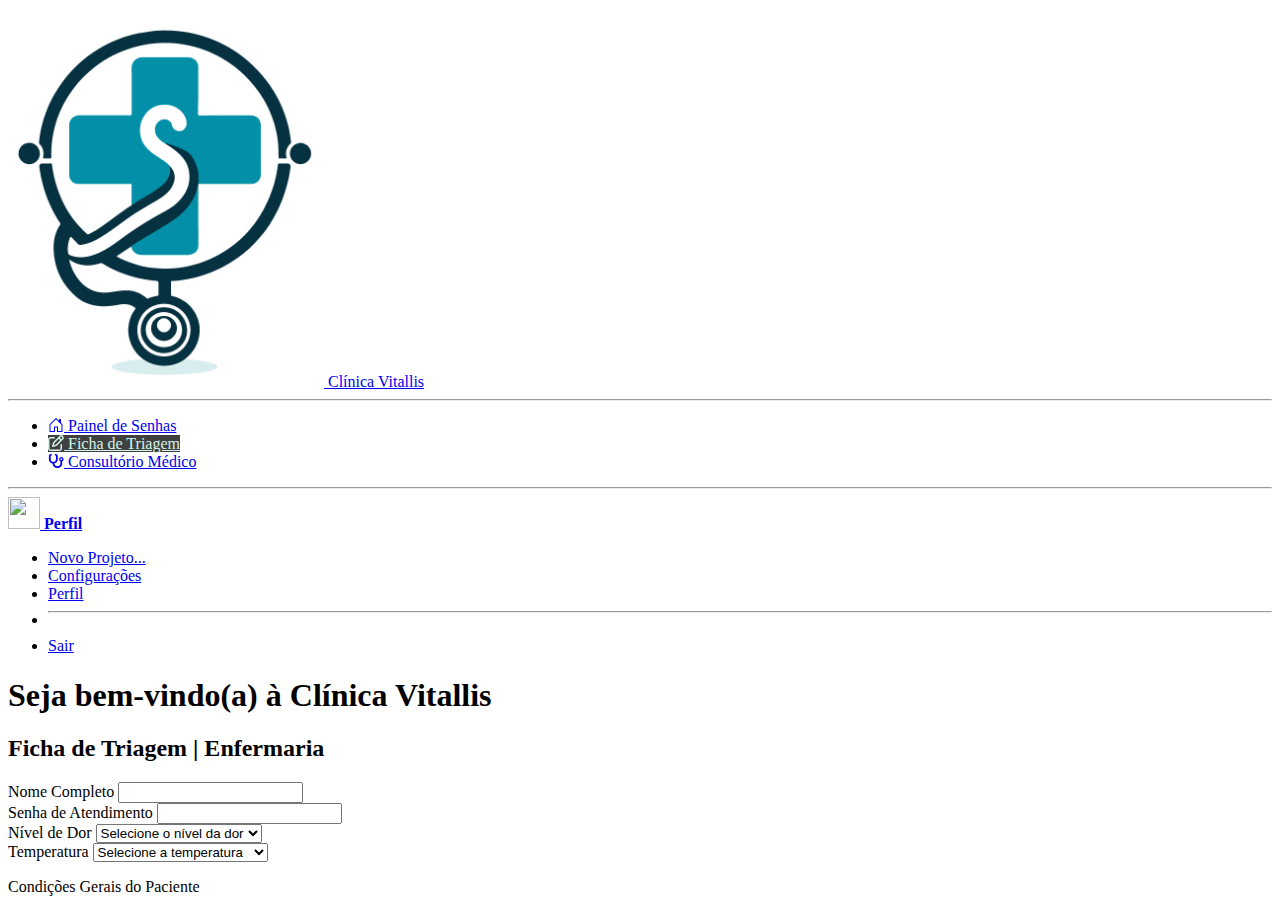
==== frontend/src/pages/ficha-atendimento-triagem.html @ 24fecdb2 "Todas as telas implementadas e com as listas funcionando no front/back" ====
<!DOCTYPE html>
<html lang="pt-br">
<head>
    <meta charset="UTF-8">
    <meta name="viewport" content="width=device-width, initial-scale=1">
    <title>Ficha de Atendimento | Enfermaria</title>
    <link href="https://cdn.jsdelivr.net/npm/bootstrap@5.2.3/dist/css/bootstrap.min.css" rel="stylesheet" integrity="sha384-rbsA2VBKQhggwzxH7pPCaAqO46MgnOM80zW1RWuH61DGLwZJEdK2Kadq2F9CUG65" crossorigin="anonymous">


    <style>
        @media (min-width: 768px) {
            .bd-placeholder-img-lg {
                font-size: 3.5rem;
            }
        }

        .bi {
            vertical-align: -.125em;
            fill: currentColor;
        }

        .nav-scroller .nav {
            display: flex;
            flex-wrap: nowrap;
            padding-bottom: 1rem;
            margin-top: -1px;
            overflow-x: auto;
            text-align: center;
            white-space: nowrap;
            -webkit-overflow-scrolling: touch;
        }
    </style>
    <link href="../styles/sidebars.css" rel="stylesheet">
</head>

<body>

<svg xmlns="http://www.w3.org/2000/svg" style="display: none;">
    <symbol id="home" viewBox="0 0 16 16">
        <path d="M8.354 1.146a.5.5 0 0 0-.708 0l-6 6A.5.5 0 0 0 1.5 7.5v7a.5.5 0 0 0 .5.5h4.5a.5.5 0 0 0 .5-.5v-4h2v4a.5.5 0 0 0 .5.5H14a.5.5 0 0 0 .5-.5v-7a.5.5 0 0 0-.146-.354L13 5.793V2.5a.5.5 0 0 0-.5-.5h-1a.5.5 0 0 0-.5.5v1.293L8.354 1.146zM2.5 14V7.707l5.5-5.5 5.5 5.5V14H10v-4a.5.5 0 0 0-.5-.5h-3a.5.5 0 0 0-.5.5v4H2.5z"/>
    </symbol>
    <symbol id="speedometer2" viewBox="0 0 16 16">
        <path d="M8 4a.5.5 0 0 1 .5.5V6a.5.5 0 0 1-1 0V4.5A.5.5 0 0 1 8 4zM3.732 5.732a.5.5 0 0 1 .707 0l.915.914a.5.5 0 1 1-.708.708l-.914-.915a.5.5 0 0 1 0-.707zM2 10a.5.5 0 0 1 .5-.5h1.586a.5.5 0 0 1 0 1H2.5A.5.5 0 0 1 2 10zm9.5 0a.5.5 0 0 1 .5-.5h1.5a.5.5 0 0 1 0 1H12a.5.5 0 0 1-.5-.5zm.754-4.246a.389.389 0 0 0-.527-.02L7.547 9.31a.91.91 0 1 0 1.302 1.258l3.434-4.297a.389.389 0 0 0-.029-.518z"/>
        <path fill-rule="evenodd" d="M0 10a8 8 0 1 1 15.547 2.661c-.442 1.253-1.845 1.602-2.932 1.25C11.309 13.488 9.475 13 8 13c-1.474 0-3.31.488-4.615.911-1.087.352-2.49.003-2.932-1.25A7.988 7.988 0 0 1 0 10zm8-7a7 7 0 0 0-6.603 9.329c.203.575.923.876 1.68.63C4.397 12.533 6.358 12 8 12s3.604.532 4.923.96c.757.245 1.477-.056 1.68-.631A7 7 0 0 0 8 3z"/>
    </symbol>
    <symbol id="table" viewBox="0 0 16 16">
        <path d="M0 2a2 2 0 0 1 2-2h12a2 2 0 0 1 2 2v12a2 2 0 0 1-2 2H2a2 2 0 0 1-2-2V2zm15 2h-4v3h4V4zm0 4h-4v3h4V8zm0 4h-4v3h3a1 1 0 0 0 1-1v-2zm-5 3v-3H6v3h4zm-5 0v-3H1v2a1 1 0 0 0 1 1h3zm-4-4h4V8H1v3zm0-4h4V4H1v3zm5-3v3h4V4H6zm4 4H6v3h4V8z"/>
    </symbol>
    <symbol id="people-circle" viewBox="0 0 16 16">
        <path d="M11 6a3 3 0 1 1-6 0 3 3 0 0 1 6 0z"/>
        <path fill-rule="evenodd" d="M0 8a8 8 0 1 1 16 0A8 8 0 0 1 0 8zm8-7a7 7 0 0 0-5.468 11.37C3.242 11.226 4.805 10 8 10s4.757 1.225 5.468 2.37A7 7 0 0 0 8 1z"/>
    </symbol>
    <symbol id="grid" viewBox="0 0 16 16">
        <path d="M1 2.5A1.5 1.5 0 0 1 2.5 1h3A1.5 1.5 0 0 1 7 2.5v3A1.5 1.5 0 0 1 5.5 7h-3A1.5 1.5 0 0 1 1 5.5v-3zM2.5 2a.5.5 0 0 0-.5.5v3a.5.5 0 0 0 .5.5h3a.5.5 0 0 0 .5-.5v-3a.5.5 0 0 0-.5-.5h-3zm6.5.5A1.5 1.5 0 0 1 10.5 1h3A1.5 1.5 0 0 1 15 2.5v3A1.5 1.5 0 0 1 13.5 7h-3A1.5 1.5 0 0 1 9 5.5v-3zm1.5-.5a.5.5 0 0 0-.5.5v3a.5.5 0 0 0 .5.5h3a.5.5 0 0 0 .5-.5v-3a.5.5 0 0 0-.5-.5h-3zM1 10.5A1.5 1.5 0 0 1 2.5 9h3A1.5 1.5 0 0 1 7 10.5v3A1.5 1.5 0 0 1 5.5 15h-3A1.5 1.5 0 0 1 1 13.5v-3zm1.5-.5a.5.5 0 0 0-.5.5v3a.5.5 0 0 0 .5.5h3a.5.5 0 0 0 .5-.5v-3a.5.5 0 0 0-.5-.5h-3zm6.5.5A1.5 1.5 0 0 1 10.5 9h3a1.5 1.5 0 0 1 1.5 1.5v3a1.5 1.5 0 0 1-1.5 1.5h-3A1.5 1.5 0 0 1 9 13.5v-3zm1.5-.5a.5.5 0 0 0-.5.5v3a.5.5 0 0 0 .5.5h3a.5.5 0 0 0 .5-.5v-3a.5.5 0 0 0-.5-.5h-3z"/>
    </symbol>
    <symbol id="collection" viewBox="0 0 16 16">
        <path d="M2.5 3.5a.5.5 0 0 1 0-1h11a.5.5 0 0 1 0 1h-11zm2-2a.5.5 0 0 1 0-1h7a.5.5 0 0 1 0 1h-7zM0 13a1.5 1.5 0 0 0 1.5 1.5h13A1.5 1.5 0 0 0 16 13V6a1.5 1.5 0 0 0-1.5-1.5h-13A1.5 1.5 0 0 0 0 6v7zm1.5.5A.5.5 0 0 1 1 13V6a.5.5 0 0 1 .5-.5h13a.5.5 0 0 1 .5.5v7a.5.5 0 0 1-.5.5h-13z"/>
    </symbol>
    <symbol id="calendar3" viewBox="0 0 16 16">
        <path d="M14 0H2a2 2 0 0 0-2 2v12a2 2 0 0 0 2 2h12a2 2 0 0 0 2-2V2a2 2 0 0 0-2-2zM1 3.857C1 3.384 1.448 3 2 3h12c.552 0 1 .384 1 .857v10.286c0 .473-.448.857-1 .857H2c-.552 0-1-.384-1-.857V3.857z"/>
        <path d="M6.5 7a1 1 0 1 0 0-2 1 1 0 0 0 0 2zm3 0a1 1 0 1 0 0-2 1 1 0 0 0 0 2zm3 0a1 1 0 1 0 0-2 1 1 0 0 0 0 2zm-9 3a1 1 0 1 0 0-2 1 1 0 0 0 0 2zm3 0a1 1 0 1 0 0-2 1 1 0 0 0 0 2zm3 0a1 1 0 1 0 0-2 1 1 0 0 0 0 2zm3 0a1 1 0 1 0 0-2 1 1 0 0 0 0 2zm-9 3a1 1 0 1 0 0-2 1 1 0 0 0 0 2zm3 0a1 1 0 1 0 0-2 1 1 0 0 0 0 2zm3 0a1 1 0 1 0 0-2 1 1 0 0 0 0 2z"/>
    </symbol>
    <symbol id="chat-quote-fill" viewBox="0 0 16 16">
        <path d="M16 8c0 3.866-3.582 7-8 7a9.06 9.06 0 0 1-2.347-.306c-.584.296-1.925.864-4.181 1.234-.2.032-.352-.176-.273-.362.354-.836.674-1.95.77-2.966C.744 11.37 0 9.76 0 8c0-3.866 3.582-7 8-7s8 3.134 8 7zM7.194 6.766a1.688 1.688 0 0 0-.227-.272 1.467 1.467 0 0 0-.469-.324l-.008-.004A1.785 1.785 0 0 0 5.734 6C4.776 6 4 6.746 4 7.667c0 .92.776 1.666 1.734 1.666.343 0 .662-.095.931-.26-.137.389-.39.804-.81 1.22a.405.405 0 0 0 .011.59c.173.16.447.155.614-.01 1.334-1.329 1.37-2.758.941-3.706a2.461 2.461 0 0 0-.227-.4zM11 9.073c-.136.389-.39.804-.81 1.22a.405.405 0 0 0 .012.59c.172.16.446.155.613-.01 1.334-1.329 1.37-2.758.942-3.706a2.466 2.466 0 0 0-.228-.4 1.686 1.686 0 0 0-.227-.273 1.466 1.466 0 0 0-.469-.324l-.008-.004A1.785 1.785 0 0 0 10.07 6c-.957 0-1.734.746-1.734 1.667 0 .92.777 1.666 1.734 1.666.343 0 .662-.095.931-.26z"/>
    </symbol>
    <symbol id="cpu-fill" viewBox="0 0 16 16">
        <path d="M6.5 6a.5.5 0 0 0-.5.5v3a.5.5 0 0 0 .5.5h3a.5.5 0 0 0 .5-.5v-3a.5.5 0 0 0-.5-.5h-3z"/>
        <path d="M5.5.5a.5.5 0 0 0-1 0V2A2.5 2.5 0 0 0 2 4.5H.5a.5.5 0 0 0 0 1H2v1H.5a.5.5 0 0 0 0 1H2v1H.5a.5.5 0 0 0 0 1H2v1H.5a.5.5 0 0 0 0 1H2A2.5 2.5 0 0 0 4.5 14v1.5a.5.5 0 0 0 1 0V14h1v1.5a.5.5 0 0 0 1 0V14h1v1.5a.5.5 0 0 0 1 0V14h1v1.5a.5.5 0 0 0 1 0V14a2.5 2.5 0 0 0 2.5-2.5h1.5a.5.5 0 0 0 0-1H14v-1h1.5a.5.5 0 0 0 0-1H14v-1h1.5a.5.5 0 0 0 0-1H14v-1h1.5a.5.5 0 0 0 0-1H14A2.5 2.5 0 0 0 11.5 2V.5a.5.5 0 0 0-1 0V2h-1V.5a.5.5 0 0 0-1 0V2h-1V.5a.5.5 0 0 0-1 0V2h-1V.5zm1 4.5h3A1.5 1.5 0 0 1 11 6.5v3A1.5 1.5 0 0 1 9.5 11h-3A1.5 1.5 0 0 1 5 9.5v-3A1.5 1.5 0 0 1 6.5 5z"/>
    </symbol>
    <symbol id="gear-fill" viewBox="0 0 16 16">
        <path d="M9.405 1.05c-.413-1.4-2.397-1.4-2.81 0l-.1.34a1.464 1.464 0 0 1-2.105.872l-.31-.17c-1.283-.698-2.686.705-1.987 1.987l.169.311c.446.82.023 1.841-.872 2.105l-.34.1c-1.4.413-1.4 2.397 0 2.81l.34.1a1.464 1.464 0 0 1 .872 2.105l-.17.31c-.698 1.283.705 2.686 1.987 1.987l.311-.169a1.464 1.464 0 0 1 2.105.872l.1.34c.413 1.4 2.397 1.4 2.81 0l.1-.34a1.464 1.464 0 0 1 2.105-.872l.31.17c1.283.698 2.686-.705 1.987-1.987l-.169-.311a1.464 1.464 0 0 1 .872-2.105l.34-.1c1.4-.413 1.4-2.397 0-2.81l-.34-.1a1.464 1.464 0 0 1-.872-2.105l.17-.31c.698-1.283-.705-2.686-1.987-1.987l-.311.169a1.464 1.464 0 0 1-2.105-.872l-.1-.34zM8 10.93a2.929 2.929 0 1 1 0-5.86 2.929 2.929 0 0 1 0 5.858z"/>
    </symbol>
    <symbol id="speedometer" viewBox="0 0 16 16">
        <path d="M8 2a.5.5 0 0 1 .5.5V4a.5.5 0 0 1-1 0V2.5A.5.5 0 0 1 8 2zM3.732 3.732a.5.5 0 0 1 .707 0l.915.914a.5.5 0 1 1-.708.708l-.914-.915a.5.5 0 0 1 0-.707zM2 8a.5.5 0 0 1 .5-.5h1.586a.5.5 0 0 1 0 1H2.5A.5.5 0 0 1 2 8zm9.5 0a.5.5 0 0 1 .5-.5h1.5a.5.5 0 0 1 0 1H12a.5.5 0 0 1-.5-.5zm.754-4.246a.389.389 0 0 0-.527-.02L7.547 7.31A.91.91 0 1 0 8.85 8.569l3.434-4.297a.389.389 0 0 0-.029-.518z"/>
        <path fill-rule="evenodd" d="M6.664 15.889A8 8 0 1 1 9.336.11a8 8 0 0 1-2.672 15.78zm-4.665-4.283A11.945 11.945 0 0 1 8 10c2.186 0 4.236.585 6.001 1.606a7 7 0 1 0-12.002 0z"/>
    </symbol>
    <symbol id="toggles2" viewBox="0 0 16 16">
        <path d="M9.465 10H12a2 2 0 1 1 0 4H9.465c.34-.588.535-1.271.535-2 0-.729-.195-1.412-.535-2z"/>
        <path d="M6 15a3 3 0 1 0 0-6 3 3 0 0 0 0 6zm0 1a4 4 0 1 1 0-8 4 4 0 0 1 0 8zm.535-10a3.975 3.975 0 0 1-.409-1H4a1 1 0 0 1 0-2h2.126c.091-.355.23-.69.41-1H4a2 2 0 1 0 0 4h2.535z"/>
        <path d="M14 4a4 4 0 1 1-8 0 4 4 0 0 1 8 0z"/>
    </symbol>
    <symbol id="tools" viewBox="0 0 16 16">
        <path d="M1 0L0 1l2.2 3.081a1 1 0 0 0 .815.419h.07a1 1 0 0 1 .708.293l2.675 2.675-2.617 2.654A3.003 3.003 0 0 0 0 13a3 3 0 1 0 5.878-.851l2.654-2.617.968.968-.305.914a1 1 0 0 0 .242 1.023l3.356 3.356a1 1 0 0 0 1.414 0l1.586-1.586a1 1 0 0 0 0-1.414l-3.356-3.356a1 1 0 0 0-1.023-.242L10.5 9.5l-.96-.96 2.68-2.643A3.005 3.005 0 0 0 16 3c0-.269-.035-.53-.102-.777l-2.14 2.141L12 4l-.364-1.757L13.777.102a3 3 0 0 0-3.675 3.68L7.462 6.46 4.793 3.793a1 1 0 0 1-.293-.707v-.071a1 1 0 0 0-.419-.814L1 0zm9.646 10.646a.5.5 0 0 1 .708 0l3 3a.5.5 0 0 1-.708.708l-3-3a.5.5 0 0 1 0-.708zM3 11l.471.242.529.026.287.445.445.287.026.529L5 13l-.242.471-.026.529-.445.287-.287.445-.529.026L3 15l-.471-.242L2 14.732l-.287-.445L1.268 14l-.026-.529L1 13l.242-.471.026-.529.445-.287.287-.445.529-.026L3 11z"/>
    </symbol>
    <symbol id="chevron-right" viewBox="0 0 16 16">
        <path fill-rule="evenodd" d="M4.646 1.646a.5.5 0 0 1 .708 0l6 6a.5.5 0 0 1 0 .708l-6 6a.5.5 0 0 1-.708-.708L10.293 8 4.646 2.354a.5.5 0 0 1 0-.708z"/>
    </symbol>
    <symbol id="geo-fill" viewBox="0 0 16 16">
        <path fill-rule="evenodd" d="M4 4a4 4 0 1 1 4.5 3.969V13.5a.5.5 0 0 1-1 0V7.97A4 4 0 0 1 4 3.999zm2.493 8.574a.5.5 0 0 1-.411.575c-.712.118-1.28.295-1.655.493a1.319 1.319 0 0 0-.37.265.301.301 0 0 0-.057.09V14l.002.008a.147.147 0 0 0 .016.033.617.617 0 0 0 .145.15c.165.13.435.27.813.395.751.25 1.82.414 3.024.414s2.273-.163 3.024-.414c.378-.126.648-.265.813-.395a.619.619 0 0 0 .146-.15.148.148 0 0 0 .015-.033L12 14v-.004a.301.301 0 0 0-.057-.09 1.318 1.318 0 0 0-.37-.264c-.376-.198-.943-.375-1.655-.493a.5.5 0 1 1 .164-.986c.77.127 1.452.328 1.957.594C12.5 13 13 13.4 13 14c0 .426-.26.752-.544.977-.29.228-.68.413-1.116.558-.878.293-2.059.465-3.34.465-1.281 0-2.462-.172-3.34-.465-.436-.145-.826-.33-1.116-.558C3.26 14.752 3 14.426 3 14c0-.599.5-1 .961-1.243.505-.266 1.187-.467 1.957-.594a.5.5 0 0 1 .575.411z"/>
    </symbol>
    <symbol id="hand" viewBox="0 0 16 16">
        <path d="M256 0c-25.3 0-47.2 14.7-57.6 36c-7-2.6-14.5-4-22.4-4c-35.3 0-64 28.7-64 64V261.5l-2.7-2.7c-25-25-65.5-25-90.5 0s-25 65.5 0 90.5L106.5 437c48 48 113.1 75 181 75H296h8c1.5 0 3-.1 4.5-.4c91.7-6.2 165-79.4 171.1-171.1c.3-1.5 .4-3 .4-4.5V160c0-35.3-28.7-64-64-64c-5.5 0-10.9 .7-16 2V96c0-35.3-28.7-64-64-64c-7.9 0-15.4 1.4-22.4 4C303.2 14.7 281.3 0 256 0zM240 96.1c0 0 0-.1 0-.1V64c0-8.8 7.2-16 16-16s16 7.2 16 16V95.9c0 0 0 .1 0 .1V232c0 13.3 10.7 24 24 24s24-10.7 24-24V96c0 0 0 0 0-.1c0-8.8 7.2-16 16-16s16 7.2 16 16v55.9c0 0 0 .1 0 .1v80c0 13.3 10.7 24 24 24s24-10.7 24-24V160.1c0 0 0-.1 0-.1c0-8.8 7.2-16 16-16s16 7.2 16 16V332.9c-.1 .6-.1 1.3-.2 1.9c-3.4 69.7-59.3 125.6-129 129c-.6 0-1.3 .1-1.9 .2H296h-8.5c-55.2 0-108.1-21.9-147.1-60.9L52.7 315.3c-6.2-6.2-6.2-16.4 0-22.6s16.4-6.2 22.6 0L119 336.4c6.9 6.9 17.2 8.9 26.2 5.2s14.8-12.5 14.8-22.2V96c0-8.8 7.2-16 16-16c8.8 0 16 7.1 16 15.9V232c0 13.3 10.7 24 24 24s24-10.7 24-24V96.1z"/>
    </symbol>
    <symbol id="file" viewBox="0 0 16 16">
        <svg xmlns="http://www.w3.org/2000/svg" viewBox="0 0 512 512">
            <path d="M441 58.9L453.1 71c9.4 9.4 9.4 24.6 0 33.9L424 134.1 377.9 88 407 58.9c9.4-9.4 24.6-9.4 33.9 0zM209.8 256.2L344 121.9 390.1 168 255.8 302.2c-2.9 2.9-6.5 5-10.4 6.1l-58.5 16.7 16.7-58.5c1.1-3.9 3.2-7.5 6.1-10.4zM373.1 25L175.8 222.2c-8.7 8.7-15 19.4-18.3 31.1l-28.6 100c-2.4 8.4-.1 17.4 6.1 23.6s15.2 8.5 23.6 6.1l100-28.6c11.8-3.4 22.5-9.7 31.1-18.3L487 138.9c28.1-28.1 28.1-73.7 0-101.8L474.9 25C446.8-3.1 401.2-3.1 373.1 25zM88 64C39.4 64 0 103.4 0 152V424c0 48.6 39.4 88 88 88H360c48.6 0 88-39.4 88-88V312c0-13.3-10.7-24-24-24s-24 10.7-24 24V424c0 22.1-17.9 40-40 40H88c-22.1 0-40-17.9-40-40V152c0-22.1 17.9-40 40-40H200c13.3 0 24-10.7 24-24s-10.7-24-24-24H88z"/></svg>
    </symbol>
    <symbol id="next" viewBox="0 0 16 16">
        <svg xmlns="http://www.w3.org/2000/svg" viewBox="0 0 512 512">
            <path d="M142.9 142.9c62.2-62.2 162.7-62.5 225.3-1L327 183c-6.9 6.9-8.9 17.2-5.2 26.2s12.5 14.8 22.2 14.8H463.5c0 0 0 0 0 0H472c13.3 0 24-10.7 24-24V72c0-9.7-5.8-18.5-14.8-22.2s-19.3-1.7-26.2 5.2L413.4 96.6c-87.6-86.5-228.7-86.2-315.8 1C73.2 122 55.6 150.7 44.8 181.4c-5.9 16.7 2.9 34.9 19.5 40.8s34.9-2.9 40.8-19.5c7.7-21.8 20.2-42.3 37.8-59.8zM16 312v7.6 .7V440c0 9.7 5.8 18.5 14.8 22.2s19.3 1.7 26.2-5.2l41.6-41.6c87.6 86.5 228.7 86.2 315.8-1c24.4-24.4 42.1-53.1 52.9-83.7c5.9-16.7-2.9-34.9-19.5-40.8s-34.9 2.9-40.8 19.5c-7.7 21.8-20.2 42.3-37.8 59.8c-62.2 62.2-162.7 62.5-225.3 1L185 329c6.9-6.9 8.9-17.2 5.2-26.2s-12.5-14.8-22.2-14.8H48.4h-.7H40c-13.3 0-24 10.7-24 24z"/></svg>
    </symbol>
    <symbol id="enfermaria" viewBox="0 0 16 16">
        <svg xmlns="http://www.w3.org/2000/svg" viewBox="0 0 576 512">
            <path d="M142.4 21.9c5.6 16.8-3.5 34.9-20.2 40.5L96 71.1V192c0 53 43 96 96 96s96-43 96-96V71.1l-26.1-8.7c-16.8-5.6-25.8-23.7-20.2-40.5s23.7-25.8 40.5-20.2l26.1 8.7C334.4 19.1 352 43.5 352 71.1V192c0 77.2-54.6 141.6-127.3 156.7C231 404.6 278.4 448 336 448c61.9 0 112-50.1 112-112V265.3c-28.3-12.3-48-40.5-48-73.3c0-44.2 35.8-80 80-80s80 35.8 80 80c0 32.8-19.7 61-48 73.3V336c0 97.2-78.8 176-176 176c-92.9 0-168.9-71.9-175.5-163.1C87.2 334.2 32 269.6 32 192V71.1c0-27.5 17.6-52 43.8-60.7l26.1-8.7c16.8-5.6 34.9 3.5 40.5 20.2zM480 224a32 32 0 1 0 0-64 32 32 0 1 0 0 64z"/></svg>
    </symbol>
    <symbol id="edicao" viewBox="0 0 16 16">
        <svg xmlns="http://www.w3.org/2000/svg" viewBox="0 0 512 512">
            <path d="M441 58.9L453.1 71c9.4 9.4 9.4 24.6 0 33.9L424 134.1 377.9 88 407 58.9c9.4-9.4 24.6-9.4 33.9 0zM209.8 256.2L344 121.9 390.1 168 255.8 302.2c-2.9 2.9-6.5 5-10.4 6.1l-58.5 16.7 16.7-58.5c1.1-3.9 3.2-7.5 6.1-10.4zM373.1 25L175.8 222.2c-8.7 8.7-15 19.4-18.3 31.1l-28.6 100c-2.4 8.4-.1 17.4 6.1 23.6s15.2 8.5 23.6 6.1l100-28.6c11.8-3.4 22.5-9.7 31.1-18.3L487 138.9c28.1-28.1 28.1-73.7 0-101.8L474.9 25C446.8-3.1 401.2-3.1 373.1 25zM88 64C39.4 64 0 103.4 0 152V424c0 48.6 39.4 88 88 88H360c48.6 0 88-39.4 88-88V312c0-13.3-10.7-24-24-24s-24 10.7-24 24V424c0 22.1-17.9 40-40 40H88c-22.1 0-40-17.9-40-40V152c0-22.1 17.9-40 40-40H200c13.3 0 24-10.7 24-24s-10.7-24-24-24H88z"/></svg>
    </symbol>
    <symbol id="sound" viewBox="0 0 16 16">
        <svg xmlns="http://www.w3.org/2000/svg" viewBox="0 0 448 512">
            <path d="M301.1 34.8C312.6 40 320 51.4 320 64V448c0 12.6-7.4 24-18.9 29.2s-25 3.1-34.4-5.3L131.8 352H64c-35.3 0-64-28.7-64-64V224c0-35.3 28.7-64 64-64h67.8L266.7 40.1c9.4-8.4 22.9-10.4 34.4-5.3zM412.6 181.5C434.1 199.1 448 225.9 448 256s-13.9 56.9-35.4 74.5c-10.3 8.4-25.4 6.8-33.8-3.5s-6.8-25.4 3.5-33.8C393.1 284.4 400 271 400 256s-6.9-28.4-17.7-37.3c-10.3-8.4-11.8-23.5-3.5-33.8s23.5-11.8 33.8-3.5z"/></svg>
    </symbol>
</svg>

<main class="container-fluid d-flex flex-nowrap" style="height: 100vh; overflow-y: auto;">
    <div class="row w-100 h-100">
        <div class="col-3 d-flex flex-column flex-shrink-0 p-3 bg-light overflow-auto">
            <a href="/" class="d-flex align-items-center mb-3 mb-md-0 me-md-auto link-dark text-decoration-none">
                <img src="../assets/logotipo-clinica-vitallis.png" alt="Logo da Clínica Vitallis" width="25%" class="me-4">
                <span class="fs-4">Clínica Vitallis</span>
            </a>
            <hr>
            <ul class="nav nav-pills flex-column mb-auto">
                <li class="nav-item">
                    <a href="../pages/painel-senhas-triagem.html" class="nav-link link-dark">
                        <svg class="bi pe-none me-2" width="16" height="16"><use xlink:href="#home"/></svg>
                        Painel de Senhas
                    </a>
                </li>
                <li>
                    <a href="../pages/ficha-atendimento.html" class="nav-link active" aria-current="page">
                        <svg class="bi pe-none me-2" width="16" height="16"><use xlink:href="#edicao"/></svg>
                        Ficha de Triagem
                    </a>
                </li>
                <li>
                    <a href="../pages/sala-triagem-consultorio.html" class="nav-link link-dark">
                        <svg class="bi pe-none me-2" width="16" height="16"><use xlink:href="#enfermaria"/></svg>
                        Consultório Médico
                    </a>
                </li>
             </ul>
            <hr>
            <div class="dropdown">
                <a href="#" class="d-flex align-items-center link-dark text-decoration-none dropdown-toggle" data-bs-toggle="dropdown" aria-expanded="false">
                    <img src="https://github.com/mdo.png" alt="" width="32" height="32" class="rounded-circle me-2">
                    <strong>Perfil</strong>
                </a>
                <ul class="dropdown-menu text-small shadow">
                    <li><a class="dropdown-item" href="#">Novo Projeto...</a></li>
                    <li><a class="dropdown-item" href="#">Configurações</a></li>
                    <li><a class="dropdown-item" href="#">Perfil</a></li>
                    <li><hr class="dropdown-divider"></li>
                    <li><a class="dropdown-item" href="#">Sair</a></li>
                </ul>
            </div>
        </div>

        <div class="col-9 d-flex flex-column justify-content-start p-4 overflow-auto">
            <div class="content">
                <div class="row align-items-center">
                    <div class="col-md-8 d-flex align-items-center ps-3">
                        <h1 class="display-4 fs-4 mb-0">Seja bem-vindo(a) à Clínica Vitallis</h1>
                    </div>
                    <div class="col-md-4 text-end">
                        <p id="horarioAtual" class="fw-regular mb-0 pe-3 fs-4"></p>
                    </div>
                </div>
                <div class="pt-5">
                <h2 class="display-4 fs-3 fw-bolder pt-3">Ficha de Triagem | Enfermaria</h2>
                </div>
            </div>


            <div class="bg-light ps-4 pe-4 rounded-3 mt-4 h-100">
                <form id="pacienteForm">
                    <div class="row mb-3 mt-4 offset">
                        <div class="col-md-6">
                            <div class="mb-3">
                                <label for="nomeCompleto" class="form-label">Nome Completo</label>
                                <input type="text" class="form-control" id="nomeCompleto" name="nomeCompleto" readonly>
                            </div>
                        </div>
                            <div class="col-md-6">
                                <div class="mb-3">
                                    <label for="senha" class="form-label">Senha de Atendimento</label>
                                    <input type="text" class="form-control" id="senha" name="senha" readonly>
                                </div>
                            </div>
                    </div>

                    <div class="row">
                        <div class="col-md-6">
                            <div class="mb-3">
                                <label for="nivelDor" class="form-label">Nível de Dor</label>
                                <select class="form-select" id="nivelDor" name="nivelDor">
                                    <option value="" disabled selected>Selecione o nível da dor</option>
                                    <option value="DorModerada">Dor Moderada</option>
                                    <option value="DorLeve">Dor Leve</option>
                                    <option value="DorSevera">Dor Severa</option>
                                </select>
                            </div>
                        </div>
                        <div class="col-md-6">
                            <div class="mb-3">
                                <label for="temperatura" class="form-label">Temperatura</label>
                                <select class="form-select" id="temperatura" name="temperatura">
                                    <option value="" disabled selected>Selecione a temperatura</option>
                                    <option value="TemperaturaAlta">Temperatura Acima de 39</option>
                                    <option value="TemperaturaEntre38e39">Entre 38 e 39</option>
                                    <option value="TemperaturaEntre37e38">Entre 37 e 38</option>
                                </select>
                            </div>
                        </div>
                    </div>

                    <p class="mb-2">Condições Gerais do Paciente</p>
                    <div class="border p-3 mb-3 rounded" style="background-color: #ffffff;">
                        <div class="row mb-3 mt-3">
                            <div class="col-md-4">
                                <input type="checkbox" class="form-check-input" id="naoRespondeEstimuloCheckbox" name="naoRespondeEstimulo">
                                <label for="naoRespondeEstimuloCheckbox" class="form-label">Não Responde ao Estímulo</label>
                            </div>
                            <div class="col-md-4">
                                <input type="checkbox" class="form-check-input" id="choqueCheckbox" name="choque">
                                <label for="choqueCheckbox" class="form-label">Choque</label>
                            </div>
                            <div class="col-md-4">
                                <input type="checkbox" class="form-check-input" id="convulsaoCheckbox" name="emConvulsao">
                                <label for="convulsaoCheckbox" class="form-label">Convulsão</label>
                            </div>
                            <div class="col-md-4">
                                <input type="checkbox" class="form-check-input" id="obstrucaoViaAereaCheckbox" name="viaAerea">
                                <label for="obstrucaoViaAereaCheckbox" class="form-label">Obstrução Via Aérea</label>
                            </div>
                            <div class="col-md-4">
                                <input type="checkbox" class="form-check-input" id="respiracaoIneficazCheckbox" name="respiracaoIneficaz">
                                <label for="respiracaoIneficazCheckbox" class="form-label">Respiração Ineficaz</label>
                            </div>
                            <div class="col-md-4">
                                <input type="checkbox" class="form-check-input" id="traumaCranianoCheckbox" name="traumaCraniano">
                                <label for="traumaCranianoCheckbox" class="form-label">Trauma Craniano</label>
                            </div>
                            <div class="col-md-4">
                                <input type="checkbox" class="form-check-input" id="alteracaoConscienciaCheckbox" name="alteracaoConsciencia">
                                <label for="alteracaoConscienciaCheckbox" class="form-label">Alteração de Consciência</label>
                            </div>
                            <div class="col-md-4">
                                <input type="checkbox" class="form-check-input" id="nauseaCheckbox" name="nauseas">
                                <label for="nauseaCheckbox" class="form-label">Náuseas</label>
                            </div>
                            <div class="col-md-4">
                                <input type="checkbox" class="form-check-input" id="VomitoCheckbox" name="vomitoPersistente">
                                <label for="VomitoCheckbox" class="form-label">Vômito Persistente</label>
                            </div>
                        </div>
                    </div>

                    <div class="row">
                        <div class="col-md-6">
                            <div class="mb-3">
                                <label for="sinaisHemorragia" class="form-label">Sinais de Hemorragia</label>
                                <select class="form-select" id="sinaisHemorragia" name="sinaisHemorragia">
                                    <option value="" disabled selected>Selecione uma opção</option>
                                    <option value="SemHemorragia">Sem Hemorragia</option>
                                    <option value="GrandeHemorragia">Grande Hemorragia</option>
                                    <option value="PequenaHemorragia">Pequena Hemorragia</option>
                                </select>
                            </div>
                        </div>
                        <div class="col-md-6">
                                <label for="idosoOuGravida" class="form-label">Idoso/Grávida Sintomático</label>
                                <select class="form-select" id="idosoOuGravida" name="idosoOuGravidaSintomatico">
                                    <option value="" disabled selected>Selecione uma opção</option>
                                    <option value="Sim">Sim</option>
                                    <option value="Não">Não</option>
                                </select>
                        </div>
                    </div>

                    <div class="row mb-3">
                        <div class="col-12 text-center">
                            <button type="submit" class="btn btn-dark w-25" id="salvarBtn">Salvar</button>
                    </div>
                    </div>
                </form>
            </div>
        </div>
    </div>



</main>







<script src="../components/sidebars.js"></script>
<script src="../components/telaFichaAtendimentoEnfermaria.js"></script>
<link rel="stylesheet" href="https://cdn.jsdelivr.net/npm/sweetalert2@11.7.1/dist/sweetalert2.min.css">
<script src="https://cdn.jsdelivr.net/npm/sweetalert2@11.7.1/dist/sweetalert2.all.min.js"></script>
<script src="https://cdn.jsdelivr.net/npm/@popperjs/core@2.11.6/dist/umd/popper.min.js" integrity="sha384-oBqDVmMz9ATKxIep9tiCxS/Z9fNfEXiDAYTujMAeBAsjFuCZSmKbSSUnQlmh/jp3" crossorigin="anonymous"></script>
<script src="https://cdn.jsdelivr.net/npm/bootstrap@5.2.3/dist/js/bootstrap.min.js" integrity="sha384-cuYeSxntonz0PPNlHhBs68uyIAVpIIOZZ5JqeqvYYIcEL727kskC66kF92t6Xl2V" crossorigin="anonymous"></script>
</body>

</html>
---- frontend/src/styles/sidebars.css ----
body {
  min-height: 100vh;
  min-height: -webkit-fill-available;
}

html {
  height: -webkit-fill-available;
}

main {
  height: 100vh;
  height: -webkit-fill-available;
  max-height: 100vh;
  overflow-x: auto;
  overflow-y: hidden;
}

.dropdown-toggle { outline: 0; }

.btn-toggle {
  padding: .25rem .5rem;
  font-weight: 600;
  color: rgba(0, 0, 0, .65);
  background-color: transparent;
}
.btn-toggle:hover,
.btn-toggle:focus {
  color: rgba(0, 0, 0, .85);
  background-color: #d2f4ea;
}

.btn-toggle::before {
  width: 1.25em;
  line-height: 0;
  content: url("data:image/svg+xml,%3csvg xmlns='http://www.w3.org/2000/svg' width='16' height='16' viewBox='0 0 16 16'%3e%3cpath fill='none' stroke='rgba%280,0,0,.5%29' stroke-linecap='round' stroke-linejoin='round' stroke-width='2' d='M5 14l6-6-6-6'/%3e%3c/svg%3e");
  transition: transform .35s ease;
  transform-origin: .5em 50%;
}

.btn-toggle[aria-expanded="true"] {
  color: rgba(0, 0, 0, .85);
}
.btn-toggle[aria-expanded="true"]::before {
  transform: rotate(90deg);
}

.btn-toggle-nav a {
  padding: .1875rem .5rem;
  margin-top: .125rem;
  margin-left: 1.25rem;
}
.btn-toggle-nav a:hover,
.btn-toggle-nav a:focus {
  background-color: #d2f4ea;
}

.scrollarea {
  overflow-y: auto;
}

.nav-link.active {
  background-color: rgba(0, 0, 0, .75) !important;
  color: #d2f4ea;
}
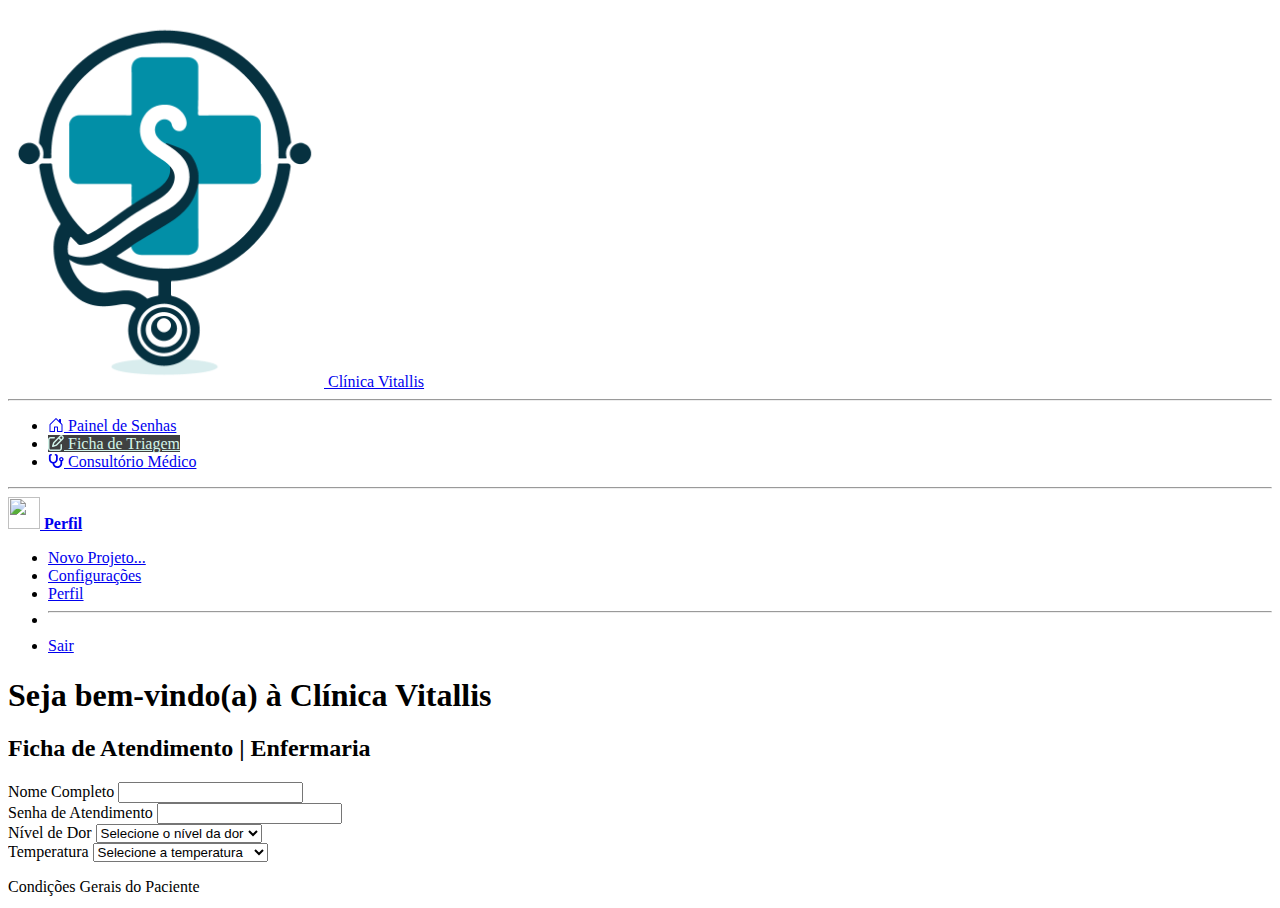
==== commit 735bfe61: "Ultimas atualizações" ====
--- a/frontend/src/pages/ficha-atendimento-triagem.html
+++ b/frontend/src/pages/ficha-atendimento-triagem.html
@@ -4,6 +4,7 @@
     <meta charset="UTF-8">
     <meta name="viewport" content="width=device-width, initial-scale=1">
     <title>Ficha de Atendimento | Enfermaria</title>
+    <link rel="icon" href="../assets/favicon.png" type="image/x-icon">
     <link href="https://cdn.jsdelivr.net/npm/bootstrap@5.2.3/dist/css/bootstrap.min.css" rel="stylesheet" integrity="sha384-rbsA2VBKQhggwzxH7pPCaAqO46MgnOM80zW1RWuH61DGLwZJEdK2Kadq2F9CUG65" crossorigin="anonymous">
 
 
@@ -111,6 +112,7 @@
         <svg xmlns="http://www.w3.org/2000/svg" viewBox="0 0 448 512">
             <path d="M301.1 34.8C312.6 40 320 51.4 320 64V448c0 12.6-7.4 24-18.9 29.2s-25 3.1-34.4-5.3L131.8 352H64c-35.3 0-64-28.7-64-64V224c0-35.3 28.7-64 64-64h67.8L266.7 40.1c9.4-8.4 22.9-10.4 34.4-5.3zM412.6 181.5C434.1 199.1 448 225.9 448 256s-13.9 56.9-35.4 74.5c-10.3 8.4-25.4 6.8-33.8-3.5s-6.8-25.4 3.5-33.8C393.1 284.4 400 271 400 256s-6.9-28.4-17.7-37.3c-10.3-8.4-11.8-23.5-3.5-33.8s23.5-11.8 33.8-3.5z"/></svg>
     </symbol>
+
 </svg>
 
 <main class="container-fluid d-flex flex-nowrap" style="height: 100vh; overflow-y: auto;">
@@ -161,14 +163,16 @@
             <div class="content">
                 <div class="row align-items-center">
                     <div class="col-md-8 d-flex align-items-center ps-3">
-                        <h1 class="display-4 fs-4 mb-0">Seja bem-vindo(a) à Clínica Vitallis</h1>
+                        <h1 class="display-4 fs-5 mt-4">Seja bem-vindo(a) à Clínica Vitallis</h1>
                     </div>
                     <div class="col-md-4 text-end">
-                        <p id="horarioAtual" class="fw-regular mb-0 pe-3 fs-4"></p>
+                        <p id="horarioAtual" class="fw-regular mb-0 pe-3 fs-5"></p>
                     </div>
                 </div>
-                <div class="pt-5">
-                <h2 class="display-4 fs-3 fw-bolder pt-3">Ficha de Triagem | Enfermaria</h2>
+                <div class="tituloPrincipal border-bottom pb-3">
+                    <div class="pt-5">
+                        <h2 class="display-4 fs-3 fw-bolder pt-3">Ficha de Atendimento | Enfermaria</h2>
+                    </div>
                 </div>
             </div>
 
--- a/frontend/src/styles/sidebars.css
+++ b/frontend/src/styles/sidebars.css
@@ -62,3 +62,15 @@
   background-color: rgba(0, 0, 0, .75) !important;
   color: #d2f4ea;
 }
+
+.dropdown-top-right {
+  position: static;
+  top: 10px;
+  right: 10px;
+}
+.btn svg {
+  width: 24px; /* Ajuste o tamanho do ícone conforme necessário */
+  height: 24px; /* Ajuste o tamanho do ícone conforme necessário */
+  vertical-align: middle; /* Alinha verticalmente o ícone ao centro */
+  fill: black; /* Define a cor do ícone para branco */
+}
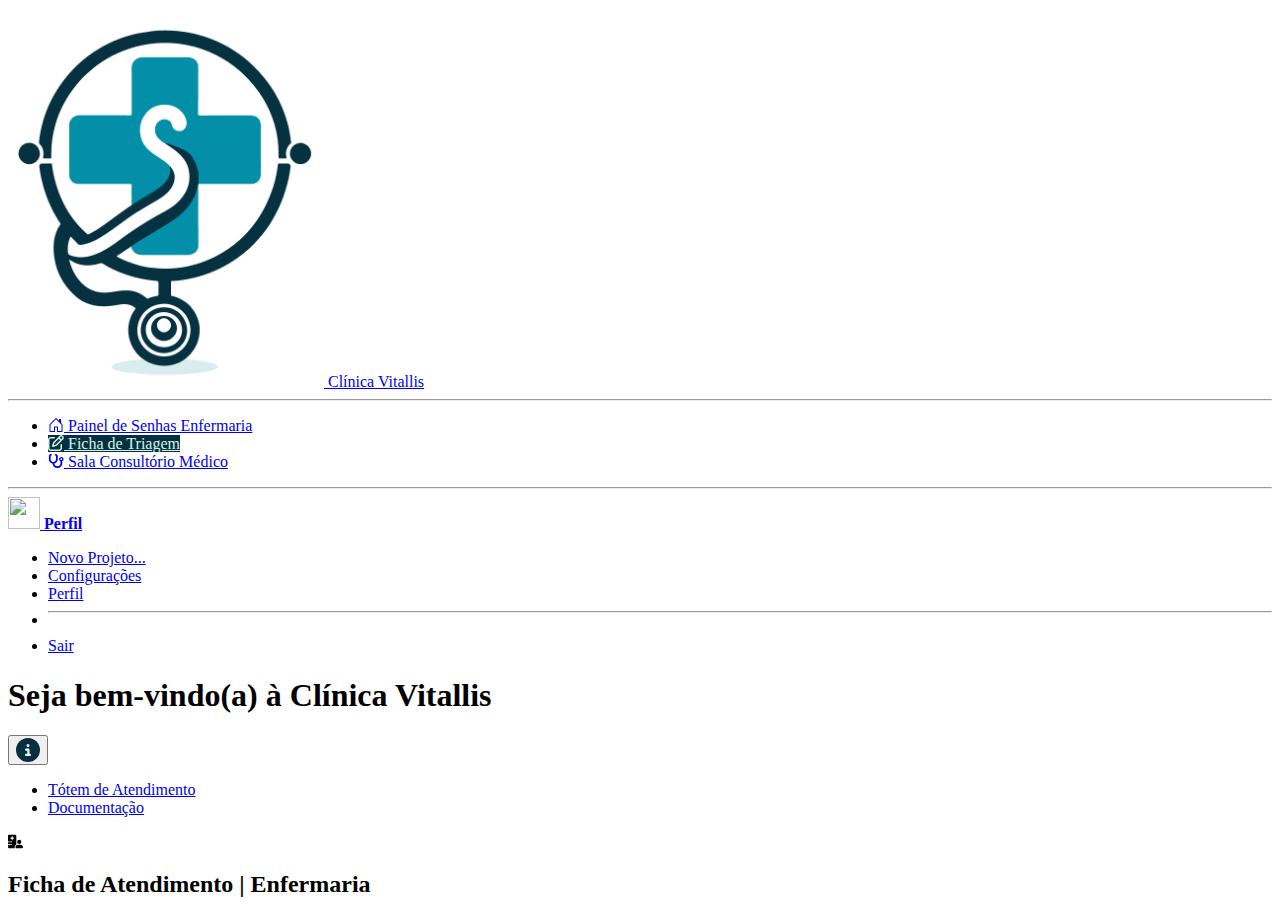
==== commit e20e3fb4: "Sistema com Design Atualizado" ====
--- a/frontend/src/pages/ficha-atendimento-triagem.html
+++ b/frontend/src/pages/ficha-atendimento-triagem.html
@@ -112,26 +112,27 @@
         <svg xmlns="http://www.w3.org/2000/svg" viewBox="0 0 448 512">
             <path d="M301.1 34.8C312.6 40 320 51.4 320 64V448c0 12.6-7.4 24-18.9 29.2s-25 3.1-34.4-5.3L131.8 352H64c-35.3 0-64-28.7-64-64V224c0-35.3 28.7-64 64-64h67.8L266.7 40.1c9.4-8.4 22.9-10.4 34.4-5.3zM412.6 181.5C434.1 199.1 448 225.9 448 256s-13.9 56.9-35.4 74.5c-10.3 8.4-25.4 6.8-33.8-3.5s-6.8-25.4 3.5-33.8C393.1 284.4 400 271 400 256s-6.9-28.4-17.7-37.3c-10.3-8.4-11.8-23.5-3.5-33.8s23.5-11.8 33.8-3.5z"/></svg>
     </symbol>
-
+    <symbol id="ficha" viewBox="0 0 16 16">
+        <svg xmlns="http://www.w3.org/2000/svg" viewBox="0 0 576 512"><!--!Font Awesome Free 6.5.2 by @fontawesome - https://fontawesome.com License - https://fontawesome.com/license/free Copyright 2024 Fonticons, Inc.--><path d="M48 0C21.5 0 0 21.5 0 48V256H144c8.8 0 16 7.2 16 16s-7.2 16-16 16H0v64H144c8.8 0 16 7.2 16 16s-7.2 16-16 16H0v80c0 26.5 21.5 48 48 48H265.9c-6.3-10.2-9.9-22.2-9.9-35.1c0-46.9 25.8-87.8 64-109.2V271.8 48c0-26.5-21.5-48-48-48H48zM152 64h16c8.8 0 16 7.2 16 16v24h24c8.8 0 16 7.2 16 16v16c0 8.8-7.2 16-16 16H184v24c0 8.8-7.2 16-16 16H152c-8.8 0-16-7.2-16-16V152H112c-8.8 0-16-7.2-16-16V120c0-8.8 7.2-16 16-16h24V80c0-8.8 7.2-16 16-16zM512 272a80 80 0 1 0 -160 0 80 80 0 1 0 160 0zM288 477.1c0 19.3 15.6 34.9 34.9 34.9H541.1c19.3 0 34.9-15.6 34.9-34.9c0-51.4-41.7-93.1-93.1-93.1H381.1c-51.4 0-93.1 41.7-93.1 93.1z"/></svg></symbol>
 </svg>
 
 <main class="container-fluid d-flex flex-nowrap" style="height: 100vh; overflow-y: auto;">
     <div class="row w-100 h-100">
         <div class="col-3 d-flex flex-column flex-shrink-0 p-3 bg-light overflow-auto">
-            <a href="/" class="d-flex align-items-center mb-3 mb-md-0 me-md-auto link-dark text-decoration-none">
+            <a href="/" class="d-flex align-items-center mb-4 mt-md-4 me-md-auto link-dark text-decoration-none">
                 <img src="../assets/logotipo-clinica-vitallis.png" alt="Logo da Clínica Vitallis" width="25%" class="me-4">
                 <span class="fs-4">Clínica Vitallis</span>
             </a>
             <hr>
-            <ul class="nav nav-pills flex-column mb-auto">
+            <ul class="nav nav-pills flex-column mb-auto mt-4">
                 <li class="nav-item">
                     <a href="../pages/painel-senhas-triagem.html" class="nav-link link-dark">
                         <svg class="bi pe-none me-2" width="16" height="16"><use xlink:href="#home"/></svg>
-                        Painel de Senhas
+                        Painel de Senhas Enfermaria
                     </a>
                 </li>
                 <li>
-                    <a href="../pages/ficha-atendimento.html" class="nav-link active" aria-current="page">
+                    <a href="../pages/ficha-atendimento-triagem.html" class="nav-link active" aria-current="page">
                         <svg class="bi pe-none me-2" width="16" height="16"><use xlink:href="#edicao"/></svg>
                         Ficha de Triagem
                     </a>
@@ -139,7 +140,7 @@
                 <li>
                     <a href="../pages/sala-triagem-consultorio.html" class="nav-link link-dark">
                         <svg class="bi pe-none me-2" width="16" height="16"><use xlink:href="#enfermaria"/></svg>
-                        Consultório Médico
+                        Sala Consultório Médico
                     </a>
                 </li>
              </ul>
@@ -160,35 +161,57 @@
         </div>
 
         <div class="col-9 d-flex flex-column justify-content-start p-4 overflow-auto">
+
             <div class="content">
-                <div class="row align-items-center">
-                    <div class="col-md-8 d-flex align-items-center ps-3">
-                        <h1 class="display-4 fs-5 mt-4">Seja bem-vindo(a) à Clínica Vitallis</h1>
-                    </div>
-                    <div class="col-md-4 text-end">
-                        <p id="horarioAtual" class="fw-regular mb-0 pe-3 fs-5"></p>
-                    </div>
-                </div>
-                <div class="tituloPrincipal border-bottom pb-3">
-                    <div class="pt-5">
-                        <h2 class="display-4 fs-3 fw-bolder pt-3">Ficha de Atendimento | Enfermaria</h2>
+                <div class="container mt-2 mb-4 ">
+                    <div class="row align-items-center">
+                        <div class="col-md-6 d-flex">
+                            <h1 class="display-4 fs-5">Seja bem-vindo(a) à Clínica Vitallis</h1>
+                        </div>
+                        <div class="col-md-3 text-end">
+                            <p id="horarioAtual" class="fw-light mb-0 pe-3 fs-5"></p>
+                        </div>
+
+                        <div class="col-md-3">
+                            <div class="dropdown dropdown-top-right text-end">
+                                <button class="btn btn dropdown-toggle" type="button" id="dropdownMenuButton" data-bs-toggle="dropdown" aria-expanded="false">
+                                    <svg xmlns="http://www.w3.org/2000/svg" viewBox="0 0 512 512">
+                                        <path d="M256 512A256 256 0 1 0 256 0a256 256 0 1 0 0 512zM216 336h24V272H216c-13.3 0-24-10.7-24-24s10.7-24 24-24h48c13.3 0 24 10.7 24 24v88h8c13.3 0 24 10.7 24 24s-10.7 24-24 24H216c-13.3 0-24-10.7-24-24s10.7-24 24-24zm40-208a32 32 0 1 1 0 64 32 32 0 1 1 0-64z"/>
+                                    </svg>
+                                </button>
+                                <ul class="dropdown-menu" aria-labelledby="dropdownMenuButton">
+                                    <li><a class="dropdown-item" href="../pages/tela-paciente.html" target="_blank">Tótem de Atendimento</a></li>
+                                    <li><a class="dropdown-item" href="../pages/informacoes-projeto.html" target="_blank">Documentação</a></li>
+                                </ul>
+                            </div>
+                        </div>
                     </div>
                 </div>
             </div>
-
-
-            <div class="bg-light ps-4 pe-4 rounded-3 mt-4 h-100">
+            <div class="container">
+                <div class="tituloPrincipal border-bottom pb-3">
+                    <div class="pt-5 d-flex align-items-center">
+                        <svg class="bi pe-none me-2" width="15" height="15">
+                            <use xlink:href="#ficha"/>
+                        </svg>
+                        <h2 class="display-4 fs-3 fw-bolder mb-0 ps-3">Ficha de Atendimento | Enfermaria</h2>
+                    </div>
+                </div>
+            </div>
+
+
+            <div class="bg-primary ps-4 pe-4 rounded-3 mt-4 h-100 text-uppercase fw-light shadow-sm">
                 <form id="pacienteForm">
                     <div class="row mb-3 mt-4 offset">
                         <div class="col-md-6">
                             <div class="mb-3">
-                                <label for="nomeCompleto" class="form-label">Nome Completo</label>
+                                <label for="nomeCompleto" class="form-label text-light">Nome Completo</label>
                                 <input type="text" class="form-control" id="nomeCompleto" name="nomeCompleto" readonly>
                             </div>
                         </div>
                             <div class="col-md-6">
                                 <div class="mb-3">
-                                    <label for="senha" class="form-label">Senha de Atendimento</label>
+                                    <label for="senha" class="form-label text-light">Senha de Atendimento</label>
                                     <input type="text" class="form-control" id="senha" name="senha" readonly>
                                 </div>
                             </div>
@@ -197,7 +220,7 @@
                     <div class="row">
                         <div class="col-md-6">
                             <div class="mb-3">
-                                <label for="nivelDor" class="form-label">Nível de Dor</label>
+                                <label for="nivelDor" class="form-label text-light">Nível de Dor</label>
                                 <select class="form-select" id="nivelDor" name="nivelDor">
                                     <option value="" disabled selected>Selecione o nível da dor</option>
                                     <option value="DorModerada">Dor Moderada</option>
@@ -208,7 +231,7 @@
                         </div>
                         <div class="col-md-6">
                             <div class="mb-3">
-                                <label for="temperatura" class="form-label">Temperatura</label>
+                                <label for="temperatura" class="form-label text-light">Temperatura</label>
                                 <select class="form-select" id="temperatura" name="temperatura">
                                     <option value="" disabled selected>Selecione a temperatura</option>
                                     <option value="TemperaturaAlta">Temperatura Acima de 39</option>
@@ -219,7 +242,7 @@
                         </div>
                     </div>
 
-                    <p class="mb-2">Condições Gerais do Paciente</p>
+                    <p class="mb-2 text-light">Condições Gerais do Paciente</p>
                     <div class="border p-3 mb-3 rounded" style="background-color: #ffffff;">
                         <div class="row mb-3 mt-3">
                             <div class="col-md-4">
@@ -228,7 +251,7 @@
                             </div>
                             <div class="col-md-4">
                                 <input type="checkbox" class="form-check-input" id="choqueCheckbox" name="choque">
-                                <label for="choqueCheckbox" class="form-label">Choque</label>
+                                <label for="choqueCheckbox" class="form-label ">Choque</label>
                             </div>
                             <div class="col-md-4">
                                 <input type="checkbox" class="form-check-input" id="convulsaoCheckbox" name="emConvulsao">
@@ -264,7 +287,7 @@
                     <div class="row">
                         <div class="col-md-6">
                             <div class="mb-3">
-                                <label for="sinaisHemorragia" class="form-label">Sinais de Hemorragia</label>
+                                <label for="sinaisHemorragia" class="form-label text-light">Sinais de Hemorragia</label>
                                 <select class="form-select" id="sinaisHemorragia" name="sinaisHemorragia">
                                     <option value="" disabled selected>Selecione uma opção</option>
                                     <option value="SemHemorragia">Sem Hemorragia</option>
@@ -274,7 +297,7 @@
                             </div>
                         </div>
                         <div class="col-md-6">
-                                <label for="idosoOuGravida" class="form-label">Idoso/Grávida Sintomático</label>
+                                <label for="idosoOuGravida" class="form-label text-light">Idoso/Grávida Sintomático</label>
                                 <select class="form-select" id="idosoOuGravida" name="idosoOuGravidaSintomatico">
                                     <option value="" disabled selected>Selecione uma opção</option>
                                     <option value="Sim">Sim</option>
@@ -283,9 +306,9 @@
                         </div>
                     </div>
 
-                    <div class="row mb-3">
+                    <div class="row mb-4 mt-4">
                         <div class="col-12 text-center">
-                            <button type="submit" class="btn btn-dark w-25" id="salvarBtn">Salvar</button>
+                            <button type="submit" class="btn btn-light w-25" id="salvarBtn">Salvar</button>
                     </div>
                     </div>
                 </form>
--- a/frontend/src/styles/sidebars.css
+++ b/frontend/src/styles/sidebars.css
@@ -1,15 +1,9 @@
 body {
   min-height: 100vh;
-  min-height: -webkit-fill-available;
-}
-
-html {
-  height: -webkit-fill-available;
 }
 
 main {
   height: 100vh;
-  height: -webkit-fill-available;
   max-height: 100vh;
   overflow-x: auto;
   overflow-y: hidden;
@@ -59,8 +53,18 @@
 }
 
 .nav-link.active {
-  background-color: rgba(0, 0, 0, .75) !important;
+  background-color: #06303F !important;
   color: #d2f4ea;
+}
+
+.nav-link:hover {
+  background-color: rgba(6, 48, 63, 0.69) !important;
+  color: #f2f2f2 !important;
+}
+
+.nav-link-hover:hover {
+  background-color: rgba(221, 221, 221, 0) !important;
+
 }
 
 .dropdown-top-right {
@@ -69,8 +73,63 @@
   right: 10px;
 }
 .btn svg {
-  width: 24px; /* Ajuste o tamanho do ícone conforme necessário */
-  height: 24px; /* Ajuste o tamanho do ícone conforme necessário */
-  vertical-align: middle; /* Alinha verticalmente o ícone ao centro */
-  fill: black; /* Define a cor do ícone para branco */
+  width: 24px;
+  height: 24px;
+  vertical-align: middle;
+  fill: #06303F;
 }
+
+.bg-primary {
+  background-color: #06303F !important;
+}
+
+.table {
+  width: 100%;
+  border-collapse: collapse;
+  border-radius: 10px; /* Adiciona bordas arredondadas à tabela */
+  overflow: hidden; /* Garante que o arredondamento seja aplicado corretamente */
+
+}
+.table thead th {
+  background-color: #06303F; /* Cor específica para o cabeçalho */
+  color: white;
+  padding: 10px;
+  text-align: center;
+  letter-spacing: 0.5px;
+  text-transform: uppercase;
+  font-size: 14px;
+}
+.table tbody td {
+  padding: 8px;
+  text-align: center;
+}
+.table tbody tr:nth-child(even) {
+  background-color: rgba(6, 48, 63, 0.14);
+}
+.table tbody tr:nth-child(odd) {
+  background-color: #ffffff; /* Cor para as linhas ímpares */
+}
+
+.text-shadow {
+  text-shadow: 2px 2px 4px rgba(0, 0, 0, 0.1);
+}
+
+.list-group-item:hover {
+  background-color: #048EA6 !important;
+  color: #f2f2f2 !important;
+}
+
+#filtroAtendimento {
+  margin: 10px;
+  font-size: 17px;
+  text-align: left;
+  font-weight: lighter;
+  padding: 2px;
+  box-shadow: 0px 0px 2px rgba(0, 0, 0, 0.1); /* Adiciona uma sombra com deslocamento horizontal de 0, deslocamento vertical de 0, desfoque de 10px e cor preta com 10% de opacidade */
+}
+
+
+bg.emergencia {
+  background-color: #048EA6 !important;
+
+}